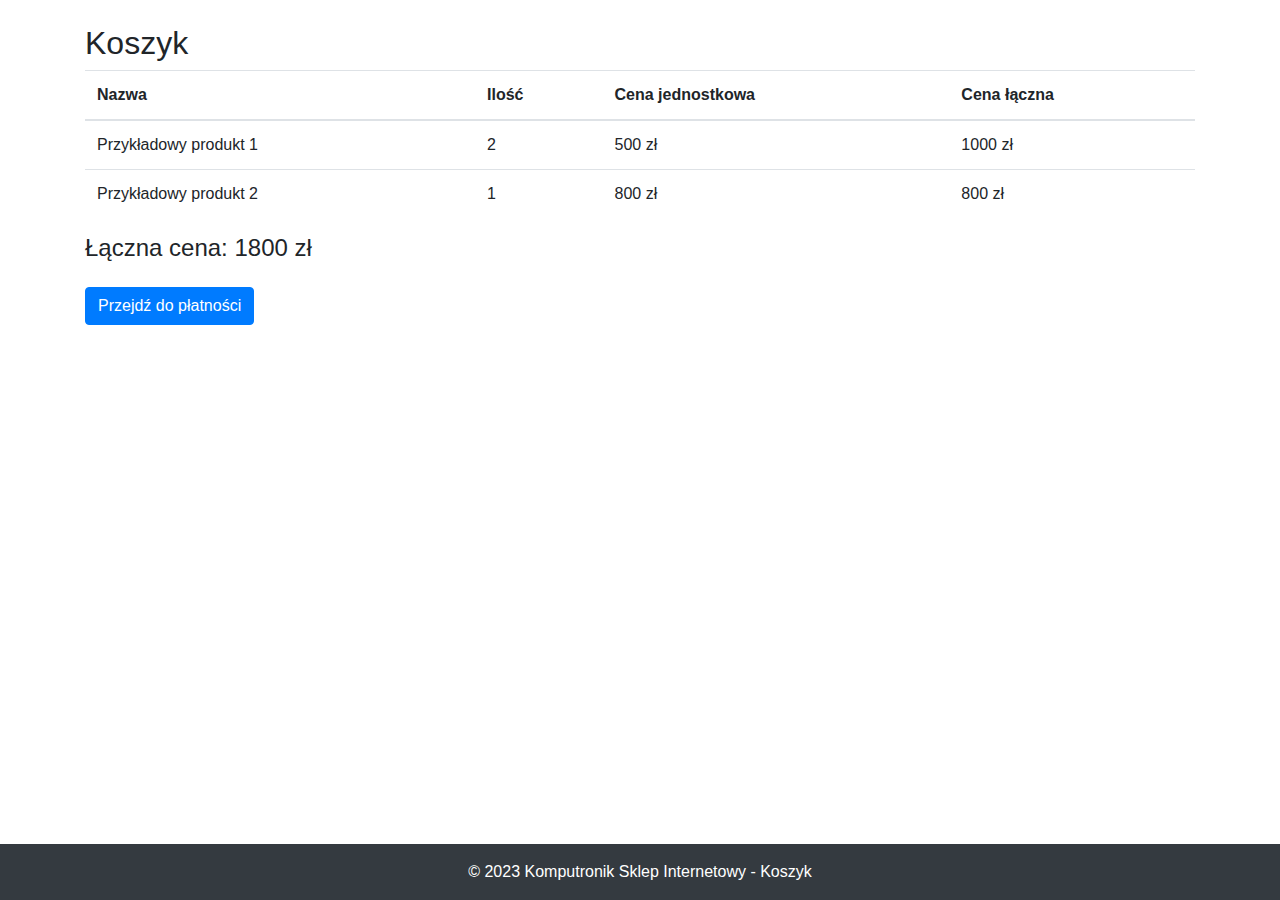
==== src/main/resources/templates/cartView.html @ 32499c0e "working adding products to basket" ====
<!DOCTYPE html>
<html lang="en" xml:th="http://www.thymeleaf.org">

<head>
    <meta charset="UTF-8">
    <meta name="viewport" content="width=device-width, initial-scale=1.0">
    <title>Koszyk - Komputronik Sklep Internetowy</title>
    <link rel="stylesheet" href="https://stackpath.bootstrapcdn.com/bootstrap/4.5.2/css/bootstrap.min.css">
    <link rel="stylesheet" href="css/style.css">
</head>
<body>
<!-- Nawigacja -->
<nav th:replace="fragments/header::ShopNav"></nav>

<!-- Treść strony -->
<div class="container mt-4">
    <h2>Koszyk</h2>
    <table class="table">
        <thead>
        <tr>
            <th scope="col">Nazwa</th>
            <th scope="col">Ilość</th>
            <th scope="col">Cena jednostkowa</th>
            <th scope="col">Cena łączna</th>
        </tr>
        </thead>
        <tbody>
        <tr>
            <td>Przykładowy produkt 1</td>
            <td>2</td>
            <td>500 zł</td>
            <td>1000 zł</td>
        </tr>
        <tr>
            <td>Przykładowy produkt 2</td>
            <td>1</td>
            <td>800 zł</td>
            <td>800 zł</td>
        </tr>
        </tbody>
    </table>

    <div class="mt-3">
        <h4>Łączna cena: 1800 zł</h4>
    </div>

    <div class="mt-4">
        <a href="#" class="btn btn-primary">Przejdź do płatności</a>
    </div>
</div>

<!-- Stopka -->
<footer class="bg-dark text-white text-center p-3 fixed-bottom">
    &copy; 2023 Komputronik Sklep Internetowy - Koszyk
</footer>

<!-- Skrypty Bootstrap (jQuery i Popper.js) -->
<script src="https://code.jquery.com/jquery-3.5.1.slim.min.js"></script>
<script src="https://cdn.jsdelivr.net/npm/@popperjs/core@2.9.3/dist/umd/popper.min.js"></script>
<script src="https://stackpath.bootstrapcdn.com/bootstrap/4.5.2/js/bootstrap.min.js"></script>
</body>
</html>
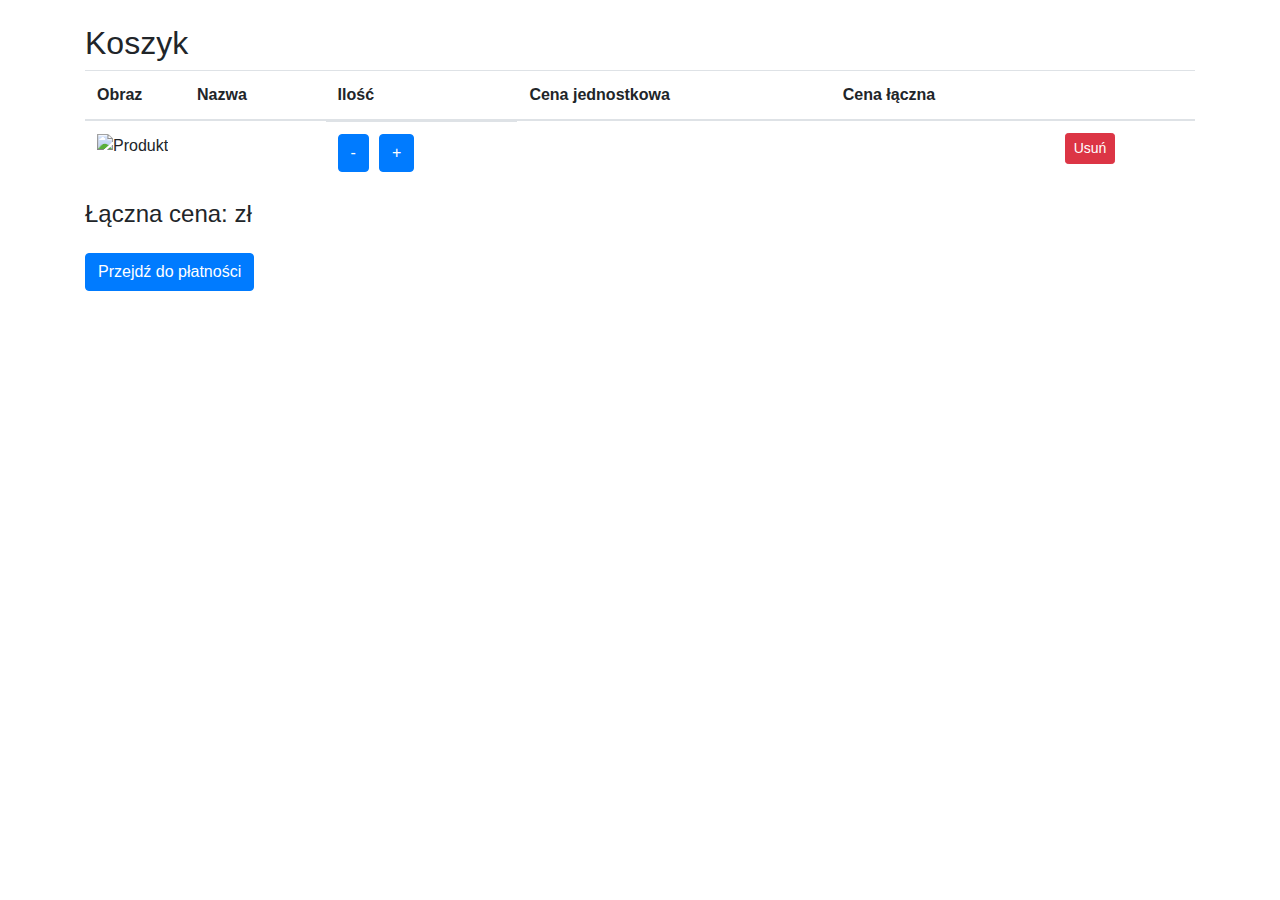
==== commit 0c6b8911: "add comments and rating section" ====
--- a/src/main/resources/templates/cartView.html
+++ b/src/main/resources/templates/cartView.html
@@ -6,9 +6,9 @@
     <meta name="viewport" content="width=device-width, initial-scale=1.0">
     <title>Koszyk - Komputronik Sklep Internetowy</title>
     <link rel="stylesheet" href="https://stackpath.bootstrapcdn.com/bootstrap/4.5.2/css/bootstrap.min.css">
-    <link rel="stylesheet" href="css/style.css">
+    <link rel="stylesheet" href="/css/style.css">
 </head>
-<body>
+<body class="d-flex flex-column min-vh-100">
 <!-- Nawigacja -->
 <nav th:replace="fragments/header::ShopNav"></nav>
 
@@ -18,41 +18,51 @@
     <table class="table">
         <thead>
         <tr>
+            <th scope="col">Obraz</th>
             <th scope="col">Nazwa</th>
             <th scope="col">Ilość</th>
             <th scope="col">Cena jednostkowa</th>
             <th scope="col">Cena łączna</th>
+            <th scope="col"></th>
         </tr>
         </thead>
         <tbody>
-        <tr>
-            <td>Przykładowy produkt 1</td>
-            <td>2</td>
-            <td>500 zł</td>
-            <td>1000 zł</td>
-        </tr>
-        <tr>
-            <td>Przykładowy produkt 2</td>
-            <td>1</td>
-            <td>800 zł</td>
-            <td>800 zł</td>
+        <tr th:each="cartItem : ${@cart.cartItems}">
+            <td style="width: 100px"><img th:src="@{${cartItem.item.imgUrl}}" style="max-width: 100%" alt="Produkt"></td>
+            <td th:text="${cartItem.item.name}"></td>
+            <td style="display: flex;">
+                <a class="mbtn" th:href="@{'/order/decrease/' + ${cartItem.item.id}}">
+                    <button class="btn btn-primary">-</button>
+                </a>
+                <p th:text="${cartItem.counter}" style="margin: 5px"></p>
+                <a class="mbtn" th:href="@{'/order/increase/' + ${cartItem.item.id}}">
+                    <button class="btn btn-primary">+</button>
+                </a>
+            </td>
+
+            <td th:text="${cartItem.price}"></td>
+            <td th:text="${cartItem.getPrice()}"></td>
+            <td>
+                <a class="mbtn" th:href="@{'/order/remove/' + ${cartItem.item.id}}">
+                    <button type="submit" class="btn btn-danger btn-sm">Usuń</button>
+                </a>
+            </td>
+
         </tr>
         </tbody>
     </table>
 
     <div class="mt-3">
-        <h4>Łączna cena: 1800 zł</h4>
+        <h4>Łączna cena: <span th:text="${@cart.sum}"></span> zł</h4>
     </div>
 
     <div class="mt-4">
-        <a href="#" class="btn btn-primary">Przejdź do płatności</a>
+        <a th:href="@{/order/summary}" class="btn btn-primary">Przejdź do płatności</a>
     </div>
 </div>
 
 <!-- Stopka -->
-<footer class="bg-dark text-white text-center p-3 fixed-bottom">
-    &copy; 2023 Komputronik Sklep Internetowy - Koszyk
-</footer>
+<footer th:replace="fragments/footer::ShopFooter"></footer>
 
 <!-- Skrypty Bootstrap (jQuery i Popper.js) -->
 <script src="https://code.jquery.com/jquery-3.5.1.slim.min.js"></script>
